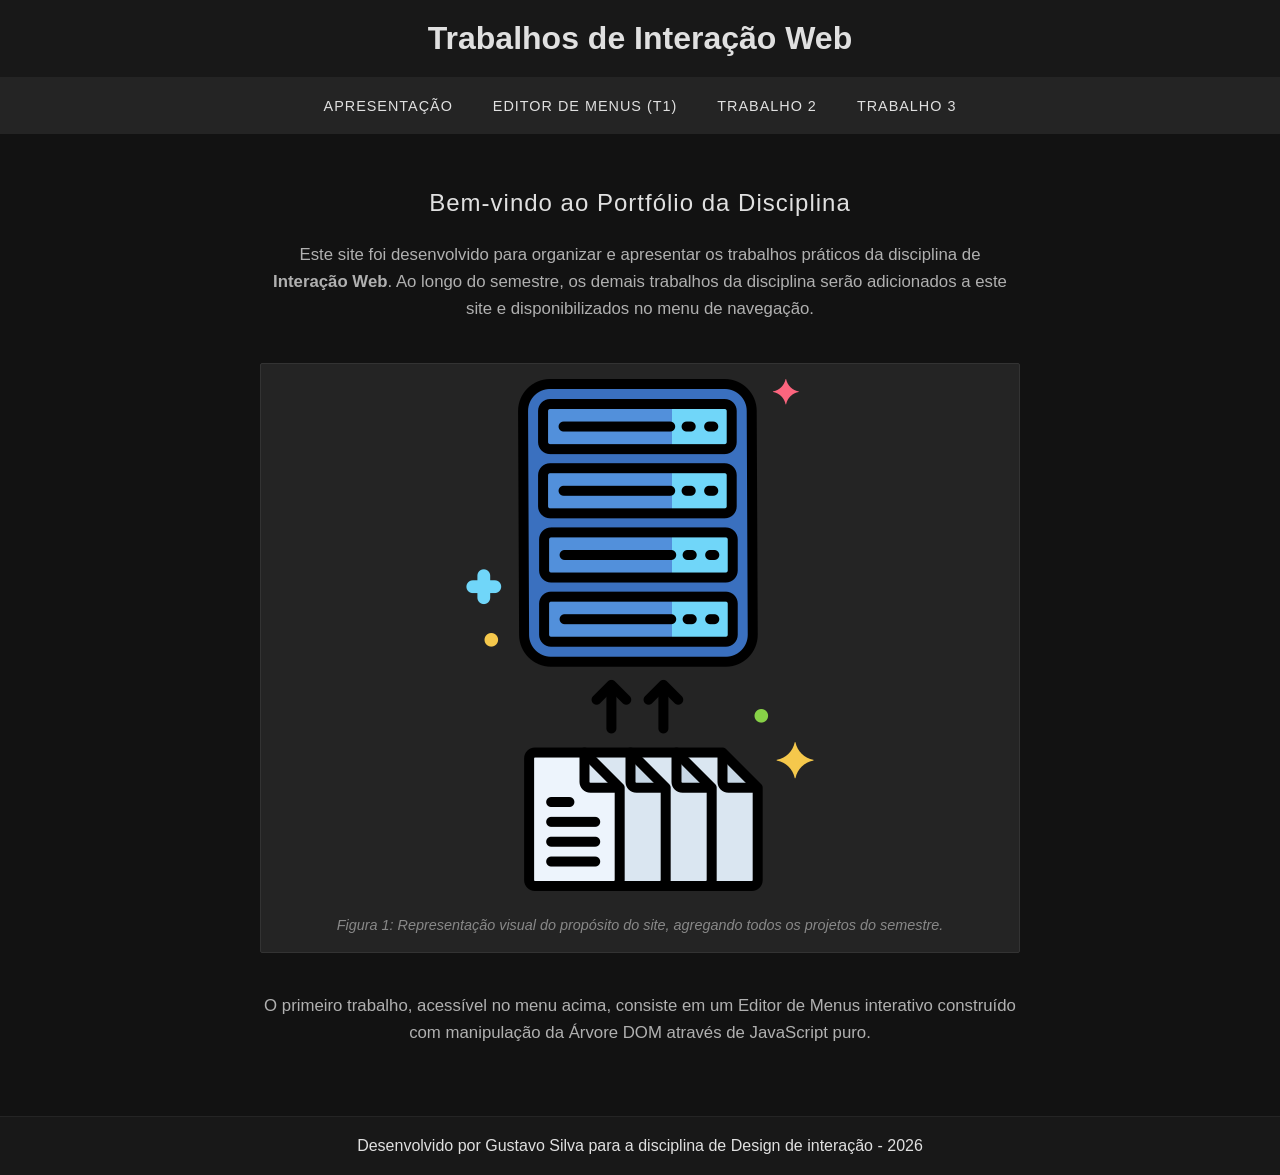
==== index.html @ a273d670 "Trabalho Design interacao 1" ====
<!DOCTYPE html>
<html lang="pt-BR">
<head>
    <meta charset="UTF-8">
    <meta name="viewport" content="width=device-width, initial-scale=1.0">
    <title>Apresentação - Interação Web</title>
    <link rel="stylesheet" href="css/reset.css">
    <link rel="stylesheet" href="css/variaveis.css">
    <link rel="stylesheet" href="css/style.css">
</head>
<body>
    <header>
        <h1>Trabalhos de Interação Web</h1>
    </header>


    <nav class="menu-principal">
        <ul>
            <li><a href="index.html">Apresentação</a></li>
            <li><a href="editor.html">Editor de Menus (T1)</a></li>
            <li><a href="#">Trabalho 2</a></li>
            <li><a href="#">Trabalho 3</a></li>
        </ul>
    </nav>


    <main class="container-apresentacao">
        <section class="conteudo-principal">
            <h2>Bem-vindo ao Portfólio da Disciplina</h2>
            
            <p>Este site foi desenvolvido para organizar e apresentar os trabalhos práticos da disciplina de <strong>Interação Web</strong>. Ao longo do semestre, os demais trabalhos da disciplina serão adicionados a este site e disponibilizados no menu de navegação.</p>
            
            <figure class="figura-explicativa">
                <img src="img/site.png" alt="Ilustração mostrando que o site é um repositório para vários trabalhos">
                <figcaption>Figura 1: Representação visual do propósito do site, agregando todos os projetos do semestre.</figcaption>
            </figure>
            
            <p>O primeiro trabalho, acessível no menu acima, consiste em um Editor de Menus interativo construído com manipulação da Árvore DOM através de JavaScript puro.</p>
        </section>
    </main>

    <footer>
        <p>Desenvolvido por Gustavo Silva para a disciplina de Design de interação - 2026</p>
    </footer>
</body>
</html>
---- css/variaveis.css ----
:root {
    --cor-fundo-site: #121212;
    --cor-texto-principal: #e0e0e0;
    --cor-primaria: #181818;
    --cor-secundaria: #242424;
    --cor-fundo-editor: #1e1e1e;
    
    --fonte-principal: 'Helvetica Neue', Arial, sans-serif;
    
    --cor-destaque: #f5f5f5;
    --cor-texto-destaque: #111111;
}
---- css/style.css ----
body {
    background-color: var(--cor-fundo-site);
    color: var(--cor-texto-principal);
    font-family: var(--fonte-principal);
    display: flex;
    flex-direction: column;
    min-height: 100vh;
}

header, footer {
    background-color: var(--cor-primaria);
    color: var(--cor-texto-principal);
    text-align: center;
    padding: 20px;
    border-bottom: 1px solid var(--cor-secundaria);
}

footer {
    border-bottom: none;
    border-top: 1px solid var(--cor-secundaria);
    margin-top: auto;
}

.menu-principal ul {
    list-style: none;
    display: flex;
    justify-content: center;
    background-color: var(--cor-secundaria);
    padding: 10px;
}

.menu-principal a {
    display: inline-block;
    color: var(--cor-texto-principal);
    text-decoration: none;
    padding: 10px 20px;
    text-transform: uppercase;
    font-size: 0.9rem;
    letter-spacing: 1px;
    transition: all 0.2s ease;
}

.menu-principal a:hover {
    background-color: var(--cor-destaque);
    color: var(--cor-texto-destaque);
}

.container-editor {
    display: flex;
    flex-wrap: wrap; 
    flex: 1;
    padding: 20px;
    gap: 20px;
}

.formulario-edicao, .visualizacao-menu {
    flex: 1;
    min-width: 300px;
    background-color: var(--cor-fundo-editor);
    padding: 30px;
    border-radius: 2px;
    border: 1px solid #333;
}

.grupo-input {
    margin-bottom: 20px;
    display: flex;
    flex-direction: column;
}

.grupo-input label {
    margin-bottom: 8px;
    font-weight: 500;
    font-size: 0.95rem;
}

input[type="text"], input[type="number"], input[type="url"] {
    padding: 10px;
    background-color: #2a2a2a;
    color: var(--cor-texto-principal);
    border: 1px solid #444;
    border-radius: 2px;
    font-family: inherit;
}

input[type="color"] {
    background-color: transparent;
    border: none;
    cursor: pointer;
    width: 100%;
    height: 40px;
}

button {
    padding: 12px;
    margin-top: 10px;
    background-color: var(--cor-destaque);
    color: var(--cor-texto-destaque);
    font-weight: bold;
    border: none;
    border-radius: 2px;
    cursor: pointer;
    text-transform: uppercase;
    font-size: 0.85rem;
    letter-spacing: 1px;
    transition: background-color 0.2s ease;
    width: 100%;
}

button:hover {
    background-color: #cccccc;
}

.controles-itens {
    margin-top: 30px;
    padding-top: 20px;
    border-top: 1px solid #444;
}

.controles-itens h3 {
    margin-bottom: 15px;
}

#menu-dinamico {
    background-color: #1a1a1a;
    padding: 15px;
    border-radius: 2px;
    margin-top: 15px;
    border: 1px solid #333;
}

#lista-dinamica {
    list-style: none;
    display: flex;
    gap: 15px;
    flex-wrap: wrap;
}

#lista-dinamica a {
    color: #e0e0e0;
    text-decoration: none;
}

#imagem-menu {
    margin-bottom: 15px;
    border-radius: 2px;
}

.container-apresentacao {
    flex: 1;
    padding: 50px 20px;
    max-width: 800px;
    margin: 0 auto;
    text-align: center;
    line-height: 1.6;
}

.conteudo-principal h2 {
    margin-bottom: 20px;
    font-weight: 400;
    letter-spacing: 1px;
}

.conteudo-principal p {
    margin-bottom: 20px;
    font-size: 1.05rem;
    color: #b0b0b0;
}

.figura-explicativa {
    margin: 40px 0;
    padding: 15px;
    background-color: var(--cor-secundaria);
    border: 1px solid #333;
    border-radius: 2px;
}

.figura-explicativa img {
    max-width: 100%;
    height: auto;
    border-radius: 2px;
}

.figura-explicativa figcaption {
    margin-top: 15px;
    font-size: 0.9rem;
    color: #888;
    font-style: italic;
}
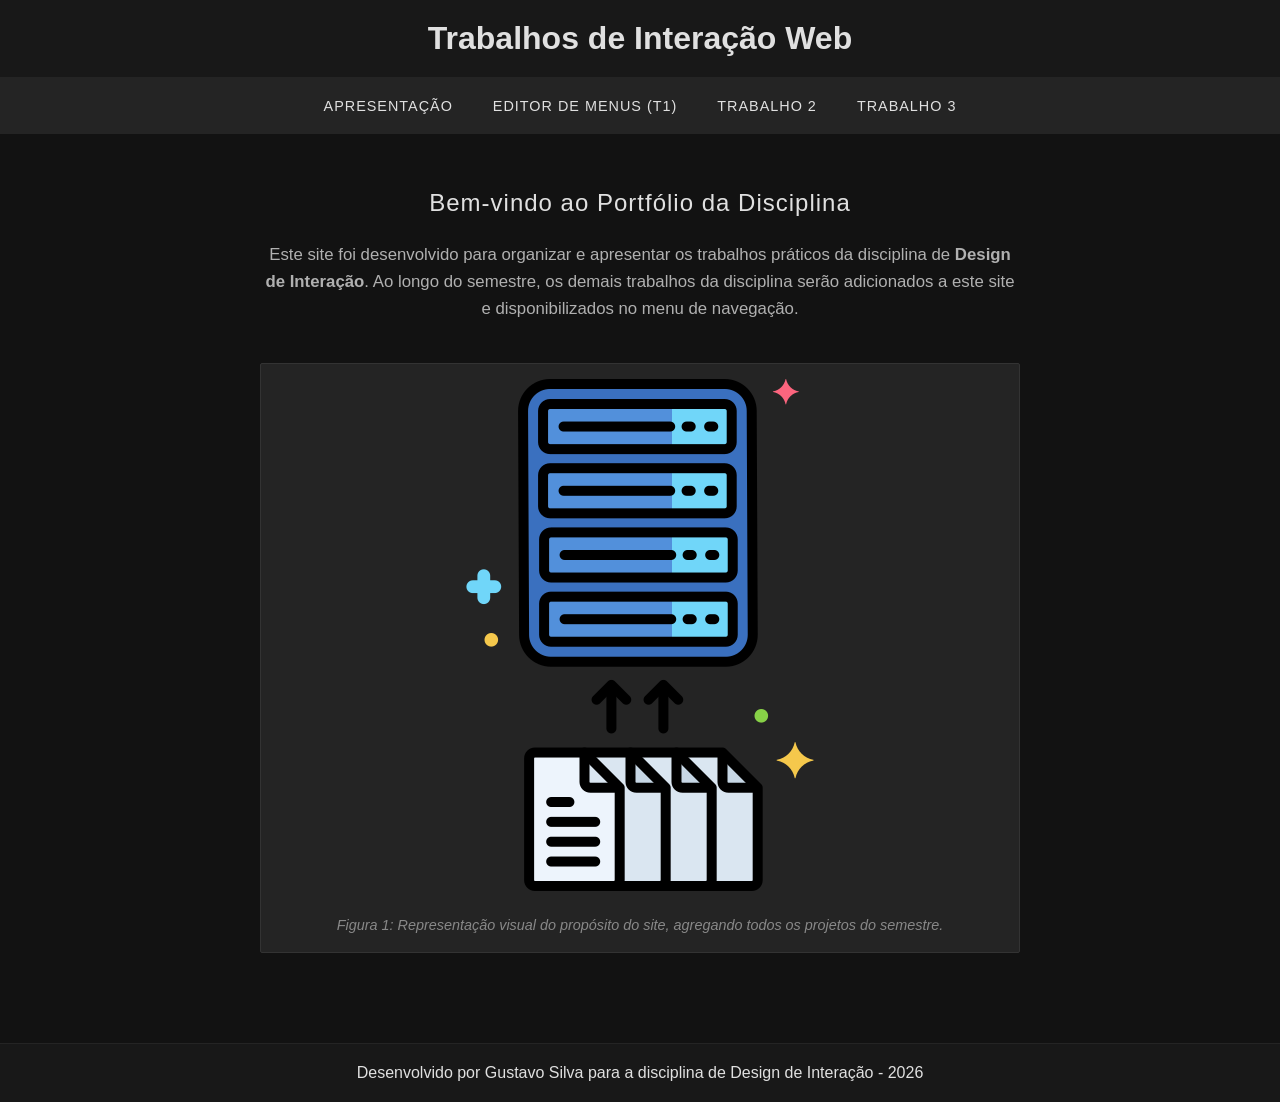
==== commit 2af26efd: "Ajustes Finais" ====
--- a/index.html
+++ b/index.html
@@ -4,6 +4,7 @@
     <meta charset="UTF-8">
     <meta name="viewport" content="width=device-width, initial-scale=1.0">
     <title>Apresentação - Interação Web</title>
+    <link rel="icon" href="data:,">
     <link rel="stylesheet" href="css/reset.css">
     <link rel="stylesheet" href="css/variaveis.css">
     <link rel="stylesheet" href="css/style.css">
@@ -28,19 +29,18 @@
         <section class="conteudo-principal">
             <h2>Bem-vindo ao Portfólio da Disciplina</h2>
             
-            <p>Este site foi desenvolvido para organizar e apresentar os trabalhos práticos da disciplina de <strong>Interação Web</strong>. Ao longo do semestre, os demais trabalhos da disciplina serão adicionados a este site e disponibilizados no menu de navegação.</p>
+            <p>Este site foi desenvolvido para organizar e apresentar os trabalhos práticos da disciplina de <strong>Design de Interação</strong>. Ao longo do semestre, os demais trabalhos da disciplina serão adicionados a este site e disponibilizados no menu de navegação.</p>
             
             <figure class="figura-explicativa">
                 <img src="img/site.png" alt="Ilustração mostrando que o site é um repositório para vários trabalhos">
                 <figcaption>Figura 1: Representação visual do propósito do site, agregando todos os projetos do semestre.</figcaption>
             </figure>
             
-            <p>O primeiro trabalho, acessível no menu acima, consiste em um Editor de Menus interativo construído com manipulação da Árvore DOM através de JavaScript puro.</p>
         </section>
     </main>
 
     <footer>
-        <p>Desenvolvido por Gustavo Silva para a disciplina de Design de interação - 2026</p>
+        <p>Desenvolvido por Gustavo Silva para a disciplina de Design de Interação - 2026</p>
     </footer>
 </body>
 </html>
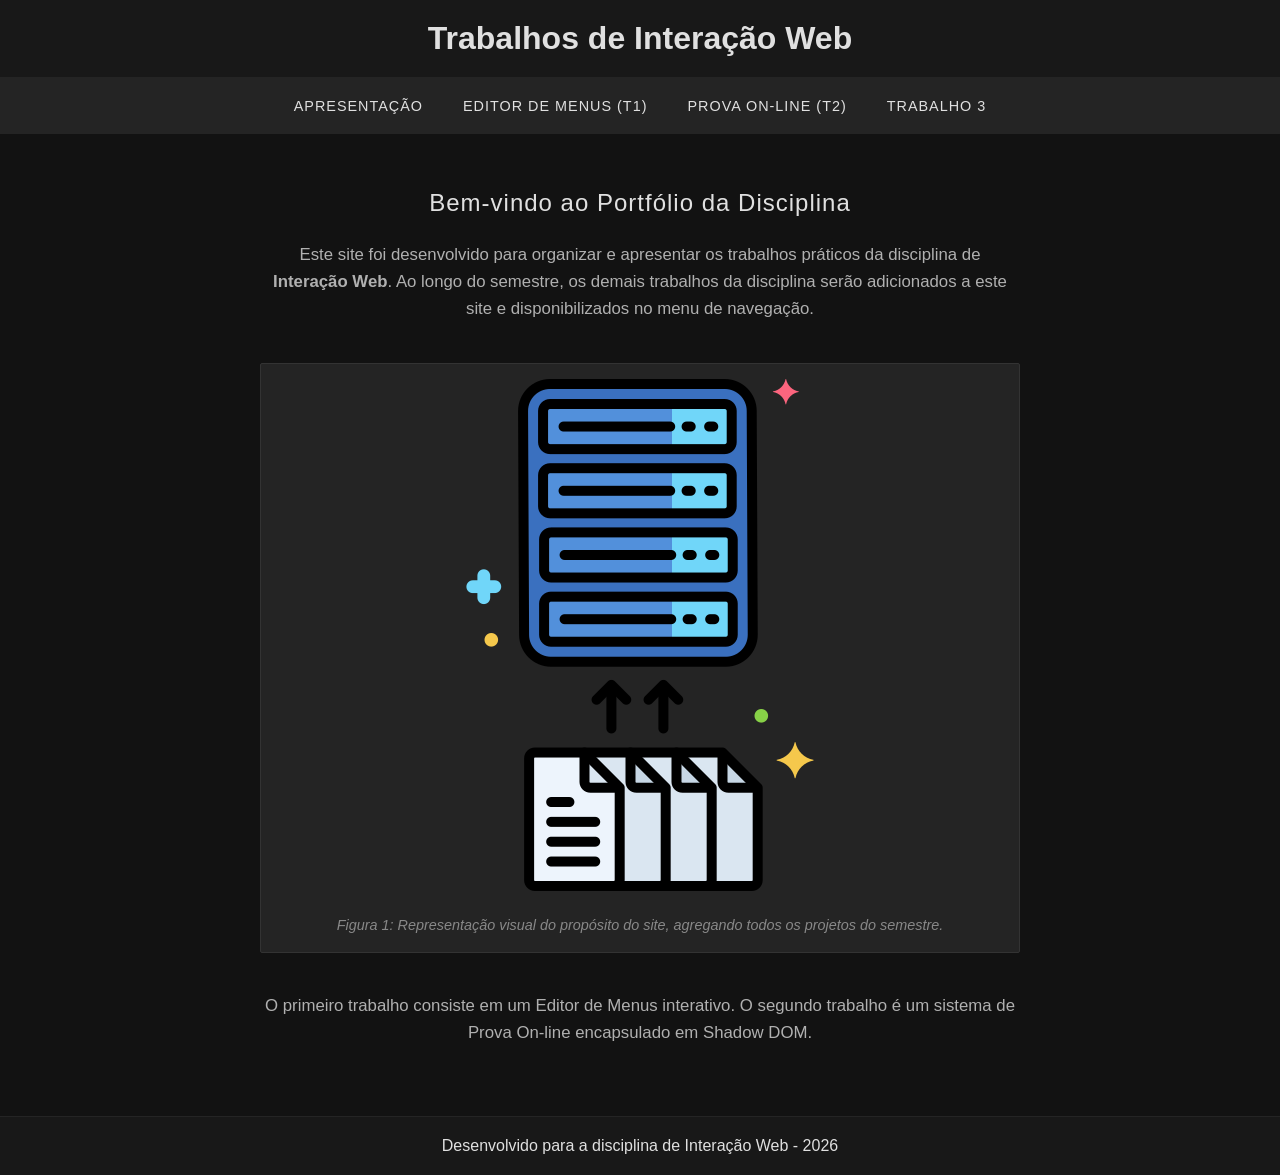
==== commit 88e8dc03: "Entrega final do Trabalho 2 - Web Components" ====
--- a/index.html
+++ b/index.html
@@ -5,42 +5,35 @@
     <meta name="viewport" content="width=device-width, initial-scale=1.0">
     <title>Apresentação - Interação Web</title>
     <link rel="icon" href="data:,">
+    
     <link rel="stylesheet" href="css/reset.css">
     <link rel="stylesheet" href="css/variaveis.css">
     <link rel="stylesheet" href="css/style.css">
+    
+    <script src="js/components.js" defer></script>
 </head>
 <body>
-    <header>
-        <h1>Trabalhos de Interação Web</h1>
-    </header>
 
+    <my-header>
+        <span slot="titulo">Portfólio de Interação Web</span>
+    </my-header>
 
-    <nav class="menu-principal">
-        <ul>
-            <li><a href="index.html">Apresentação</a></li>
-            <li><a href="editor.html">Editor de Menus (T1)</a></li>
-            <li><a href="#">Trabalho 2</a></li>
-            <li><a href="#">Trabalho 3</a></li>
-        </ul>
-    </nav>
-
+    <my-nav></my-nav>
 
     <main class="container-apresentacao">
         <section class="conteudo-principal">
             <h2>Bem-vindo ao Portfólio da Disciplina</h2>
+            <p>Este site foi desenvolvido para organizar e apresentar os trabalhos práticos da disciplina de <strong>Interação Web</strong>. Ao longo do semestre, os demais trabalhos da disciplina serão adicionados a este site e disponibilizados no menu de navegação.</p>
             
-            <p>Este site foi desenvolvido para organizar e apresentar os trabalhos práticos da disciplina de <strong>Design de Interação</strong>. Ao longo do semestre, os demais trabalhos da disciplina serão adicionados a este site e disponibilizados no menu de navegação.</p>
+                <figure class="figura-explicativa">
+                    <img src="img/site.png" alt="Ilustração mostrando que o site é um repositório para vários trabalhos">
+                    <figcaption>Figura 1: Representação visual do propósito do site, agregando todos os projetos do semestre.</figcaption>
+                </figure>
             
-            <figure class="figura-explicativa">
-                <img src="img/site.png" alt="Ilustração mostrando que o site é um repositório para vários trabalhos">
-                <figcaption>Figura 1: Representação visual do propósito do site, agregando todos os projetos do semestre.</figcaption>
-            </figure>
-            
+            <p>O primeiro trabalho consiste em um Editor de Menus interativo. O segundo trabalho é um sistema de Prova On-line encapsulado em Shadow DOM.</p>
         </section>
     </main>
 
-    <footer>
-        <p>Desenvolvido por Gustavo Silva para a disciplina de Design de Interação - 2026</p>
-    </footer>
+    <my-footer></my-footer>
 </body>
 </html>
--- a/css/style.css
+++ b/css/style.css
@@ -50,7 +50,7 @@
     flex-wrap: wrap; 
     flex: 1;
     padding: 20px;
-    gap: 20px;
+    gap: 30px;
 }
 
 .formulario-edicao, .visualizacao-menu {
@@ -92,7 +92,7 @@
 }
 
 button {
-    padding: 12px;
+    padding: 15px;
     margin-top: 10px;
     background-color: var(--cor-destaque);
     color: var(--cor-texto-destaque);
@@ -186,4 +186,20 @@
     font-size: 0.9rem;
     color: #888;
     font-style: italic;
+}
+
+
+@media (max-width: 768px) {
+    .container-editor {
+        flex-direction: column;
+    }
+    .menu-principal ul {
+        flex-direction: column; 
+        align-items: center;
+        gap: 10px;
+    }
+    .formulario-edicao, .visualizacao-menu {
+        width: 100%;
+        min-width: auto;
+    }
 }
